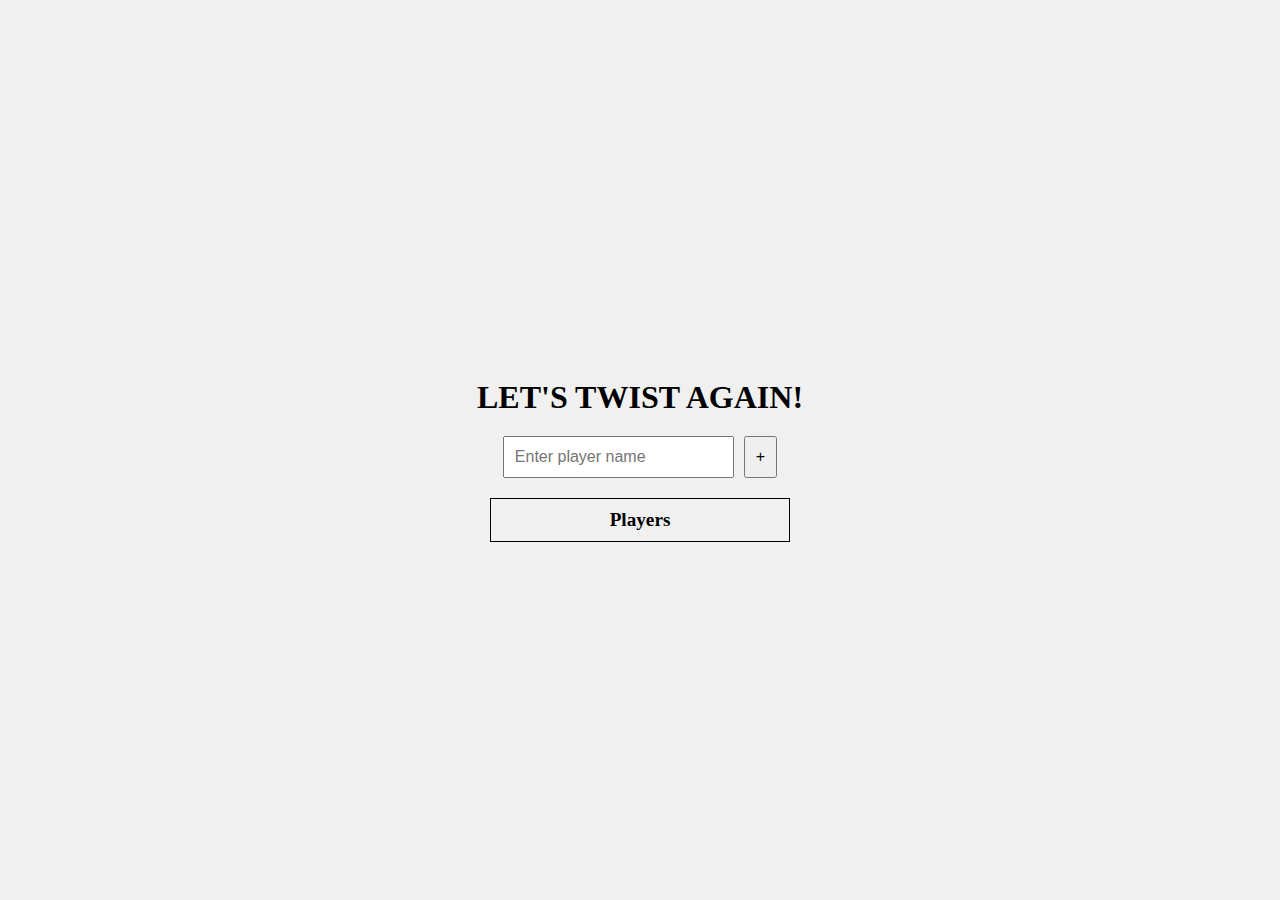
==== index.html @ 32472772 "Update index.html" ====
<!DOCTYPE html>
<html lang="en">
<head>
    <meta charset="UTF-8">
    <meta name="viewport" content="width=device-width, initial-scale=1.0">
    <title>LET'S TWIST AGAIN!</title>
    <style>
        body {
            display: flex;
            flex-direction: column;
            align-items: center;
            justify-content: center;
            height: 100vh;
            margin: 0;
            background-color: #f0f0f0;
        }

        h1 {
            font-size: 2rem;
            margin-bottom: 20px;
        }

        form {
            display: flex;
            align-items: center;
        }

        input {
            padding: 10px;
            font-size: 1rem;
            margin-right: 10px;
        }

        button {
            padding: 10px;
            font-size: 1rem;
            cursor: pointer;
        }

        table {
            margin-top: 20px;
            border-collapse: collapse;
            width: 300px;
        }

        th, td {
            border: 1px solid #000;
            padding: 10px;
            text-align: center;
            font-size: 1.2rem;
        }

        #readyButton {
            margin-top: 20px;
            padding: 10px 20px;
            font-size: 1.2rem;
            display: none;
            cursor: pointer;
            background-color: #28a745;
            color: white;
            border: none;
        }
    </style>
</head>
<body>

    <h1>LET'S TWIST AGAIN!</h1>

    <form id="playerForm">
        <input type="text" id="playerName" placeholder="Enter player name" required>
        <button type="submit">+</button>
    </form>

    <table id="playerTable">
        <thead>
            <tr>
                <th>Players</th>
            </tr>
        </thead>
        <tbody></tbody>
    </table>

    <button id="readyButton">READY!</button>

    <script>
        const maxPlayers = 7;
        const minPlayers = 3;
        const colors = ['#FF5733', '#33FF57', '#3357FF', '#FF33A1', '#FFC300', '#FF5733', '#581845'];
        const players = [];

        const form = document.getElementById('playerForm');
        const playerNameInput = document.getElementById('playerName');
        const playerTableBody = document.querySelector('#playerTable tbody');
        const readyButton = document.getElementById('readyButton');

        form.addEventListener('submit', function(e) {
            e.preventDefault();
            const playerName = playerNameInput.value.trim();

            if (playerName && players.length < maxPlayers) {
                const playerColor = colors[players.length];
                players.push({ name: playerName, color: playerColor, points: 0 });
                updatePlayerTable();

                if (players.length >= minPlayers) {
                    readyButton.style.display = 'block';
                }

                playerNameInput.value = '';
            }
        });

        function updatePlayerTable() {
            playerTableBody.innerHTML = '';
            players.forEach((player, index) => {
                const row = document.createElement('tr');
                row.innerHTML = `<td style="background-color: ${player.color}; color: white;">${player.name}</td>`;
                playerTableBody.appendChild(row);
            });
        }

        readyButton.addEventListener('click', function() {
            localStorage.setItem('players', JSON.stringify(players));
            window.location.href = 'game.html'; // Redirect to the game page
        });
    </script>

</body>
</html>
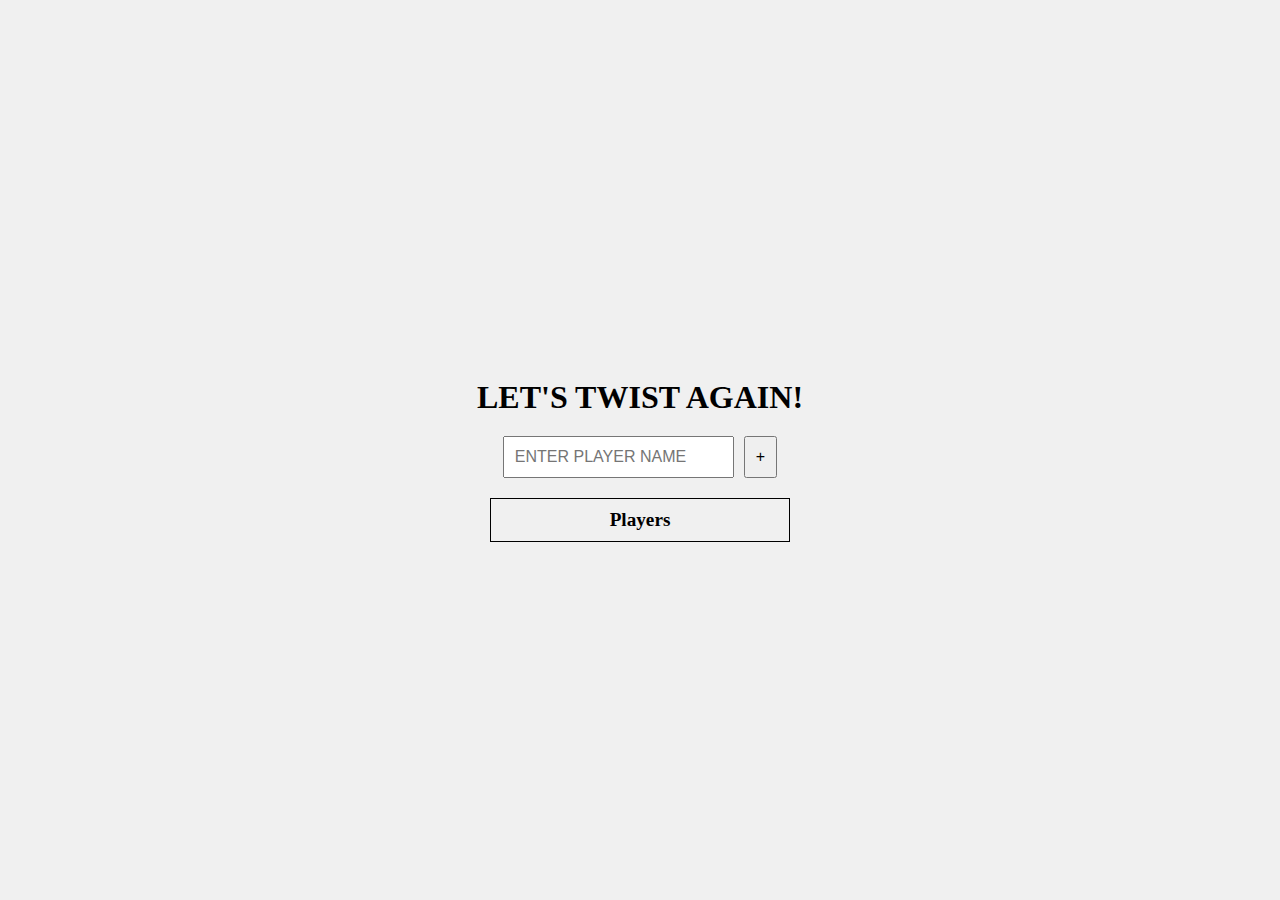
==== commit de13ef9f: "Update index.html" ====
--- a/index.html
+++ b/index.html
@@ -29,6 +29,7 @@
             padding: 10px;
             font-size: 1rem;
             margin-right: 10px;
+            text-transform: uppercase; /* Questa riga forza l'uppercase */
         }
 
         button {
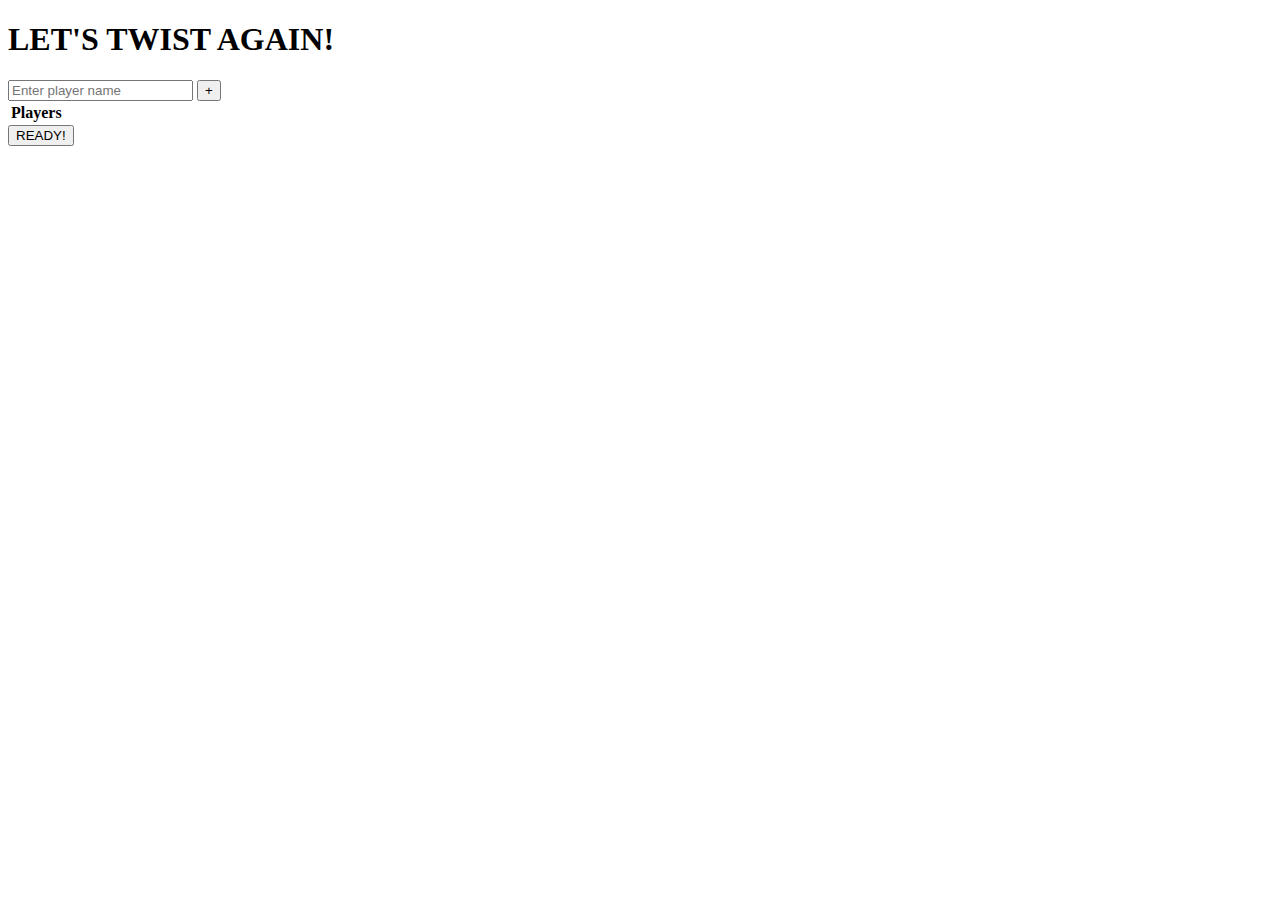
==== commit 962c3425: "Update index.html" ====
--- a/index.html
+++ b/index.html
@@ -4,64 +4,7 @@
     <meta charset="UTF-8">
     <meta name="viewport" content="width=device-width, initial-scale=1.0">
     <title>LET'S TWIST AGAIN!</title>
-    <style>
-        body {
-            display: flex;
-            flex-direction: column;
-            align-items: center;
-            justify-content: center;
-            height: 100vh;
-            margin: 0;
-            background-color: #f0f0f0;
-        }
-
-        h1 {
-            font-size: 2rem;
-            margin-bottom: 20px;
-        }
-
-        form {
-            display: flex;
-            align-items: center;
-        }
-
-        input {
-            padding: 10px;
-            font-size: 1rem;
-            margin-right: 10px;
-            text-transform: uppercase; /* Questa riga forza l'uppercase */
-        }
-
-        button {
-            padding: 10px;
-            font-size: 1rem;
-            cursor: pointer;
-        }
-
-        table {
-            margin-top: 20px;
-            border-collapse: collapse;
-            width: 300px;
-        }
-
-        th, td {
-            border: 1px solid #000;
-            padding: 10px;
-            text-align: center;
-            font-size: 1.2rem;
-        }
-
-        #readyButton {
-            margin-top: 20px;
-            padding: 10px 20px;
-            font-size: 1.2rem;
-            display: none;
-            cursor: pointer;
-            background-color: #28a745;
-            color: white;
-            border: none;
-        }
-    </style>
+    <link rel="stylesheet" href="letsTwistAgain.css">
 </head>
 <body>
 
@@ -86,7 +29,7 @@
     <script>
         const maxPlayers = 7;
         const minPlayers = 3;
-        const colors = ['#FF5733', '#33FF57', '#3357FF', '#FF33A1', '#FFC300', '#FF5733', '#581845'];
+        const colors = ['#FF5733', '#33FF57', '#3357FF', '#FF33A1', '#FFC300', '#cba39d', '#581845'];
         const players = [];
 
         const form = document.getElementById('playerForm');
@@ -100,7 +43,7 @@
 
             if (playerName && players.length < maxPlayers) {
                 const playerColor = colors[players.length];
-                players.push({ name: playerName, color: playerColor, points: 0 });
+                players.push({ name: playerName.toUpperCase(), color: playerColor, points: 0 });
                 updatePlayerTable();
 
                 if (players.length >= minPlayers) {
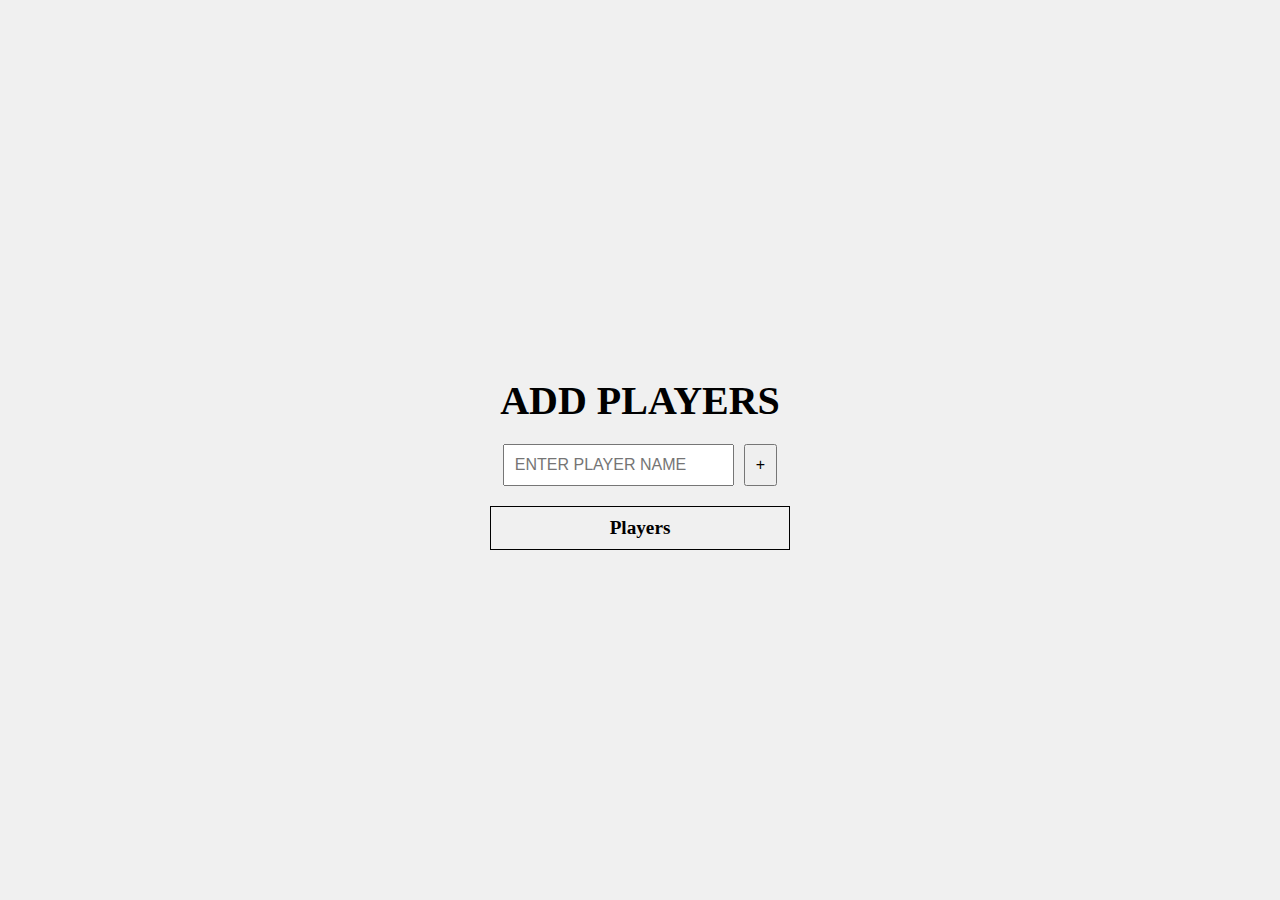
==== commit f6deb1fd: "Update index.html" ====
--- a/index.html
+++ b/index.html
@@ -5,13 +5,14 @@
     <meta name="viewport" content="width=device-width, initial-scale=1.0">
     <title>LET'S TWIST AGAIN!</title>
     <link rel="stylesheet" href="letsTwistAgain.css">
+
 </head>
 <body>
 
-    <h1>LET'S TWIST AGAIN!</h1>
+    <h1>ADD PLAYERS</h1>
 
     <form id="playerForm">
-        <input type="text" id="playerName" placeholder="Enter player name" required>
+        <input type="text" id="playerName" placeholder="Enter player name" required style="text-transform: uppercase;">
         <button type="submit">+</button>
     </form>
 
@@ -24,7 +25,7 @@
         <tbody></tbody>
     </table>
 
-    <button id="readyButton">READY!</button>
+    <button id="readyButton" disabled>READY!</button> <!-- Disabled until there are enough players -->
 
     <script>
         const maxPlayers = 7;
@@ -39,15 +40,18 @@
 
         form.addEventListener('submit', function(e) {
             e.preventDefault();
-            const playerName = playerNameInput.value.trim();
+            const playerName = playerNameInput.value.trim().toUpperCase(); // Convert to uppercase directly
 
-            if (playerName && players.length < maxPlayers) {
+            // Verifica se il nome è già presente nella lista
+            if (playerName && players.length < maxPlayers && !players.some(p => p.name === playerName)) {
                 const playerColor = colors[players.length];
-                players.push({ name: playerName.toUpperCase(), color: playerColor, points: 0 });
+                players.push({ name: playerName, color: playerColor, points: 0 });
                 updatePlayerTable();
 
+                // Abilito il bottone "READY!" se ci sono abbastanza giocatori
                 if (players.length >= minPlayers) {
                     readyButton.style.display = 'block';
+                    readyButton.disabled = false; // Abilita il bottone
                 }
 
                 playerNameInput.value = '';
@@ -56,7 +60,7 @@
 
         function updatePlayerTable() {
             playerTableBody.innerHTML = '';
-            players.forEach((player, index) => {
+            players.forEach((player) => {
                 const row = document.createElement('tr');
                 row.innerHTML = `<td style="background-color: ${player.color}; color: white;">${player.name}</td>`;
                 playerTableBody.appendChild(row);
--- a/letsTwistAgain.css
+++ b/letsTwistAgain.css
@@ -0,0 +1,176 @@
+/* Stili comuni per entrambe le pagine */
+body {
+    display: flex;
+    flex-direction: column;
+    justify-content: center; /* Centratura verticale */
+    align-items: center; /* Centratura orizzontale */
+    height: 100vh;
+    margin: 0;
+    background-color: #f0f0f0;
+    text-align: center;
+}
+
+/* Stili per i titoli */
+h1, #turnMessage {
+    font-size: 2.5rem;
+    margin-bottom: 20px;
+}
+
+@media (max-width: 768px) {
+    h1, #turnMessage {
+        font-size: 2rem;
+    }
+}
+
+/* Stili per il form in index.html */
+form {
+    display: flex;
+    align-items: center;
+}
+
+input {
+    padding: 10px;
+    font-size: 1rem;
+    margin-right: 10px;
+    text-transform: uppercase;
+}
+
+/* Stili per i bottoni */
+button, .button {
+    padding: 10px;
+    font-size: 1rem;
+    cursor: pointer;
+    display: block; /* Per garantire che i bottoni siano centrati */
+}
+
+@media (max-width: 768px) {
+    button, .button {
+        font-size: 1.2rem;
+        padding: 5px 15px;
+    }
+}
+
+#readyButton {
+    margin-top: 20px;
+    padding: 10px 20px;
+    font-size: 1.2rem;
+    display: none;
+    cursor: pointer;
+    background-color: #28a745;
+    color: white;
+    border: none;
+}
+
+/* Tabella */
+table {
+    margin-top: 20px;
+    margin-left: auto;
+    margin-right: auto;
+    border-collapse: collapse;
+    width: 300px;
+}
+
+@media (max-width: 768px) {
+    table {
+        width: 100%;
+    }
+}
+
+th, td {
+    border: 1px solid black;
+    padding: 10px;
+    text-align: center;
+    font-size: 1.2rem;
+}
+
+th:first-child {
+    width: 10%;
+}
+
+.points-buttons {
+    display: flex;
+    justify-content: center;
+    gap: 10px;
+}
+
+/* Specifico per game.html */
+.button-container {
+    position: relative;
+    width: 150px;
+    height: 50px;
+}
+
+.button {
+    position: absolute;
+    width: 100%;
+    height: 100%;
+    margin: 10px;
+    border: none;
+    border-radius: 5px;
+}
+
+#startButton {
+    background-color: red;
+    color: white;
+}
+
+#nextButton {
+    background-color: green;
+    color: white;
+    display: none;
+}
+
+#countdown-container {
+    min-height: 100px; /* Aggiungi spazio sufficiente per il countdown */
+    display: flex;
+    justify-content: center;
+    align-items: center;
+}
+
+#countdown {
+    font-size: 5rem;
+    color: black;
+    display: none; 
+    text-align: center;
+}
+
+@media (max-width: 768px) {
+    #countdown {
+        font-size: 5rem;
+    }
+}
+
+#twistGif {
+    display: block;
+    margin: 0 auto;
+    width: 250px;
+}
+
+#twistAgainText {
+    display: block;
+    font-size: 3rem;
+    color: red;
+    text-align: center;
+    margin-top: 10px; 
+}
+
+@media (max-width: 768px) {
+    #twistGif {
+        width: 250px;
+    }
+}
+
+
+@media (max-width: 768px) {
+    #twistAgainText {
+        font-size: 3rem;
+    }
+}
+
+#scoreboard {
+    margin-top: 20px;
+    width: 60%;
+    display: flex; 
+    justify-content: center; 
+    align-items: center;
+}
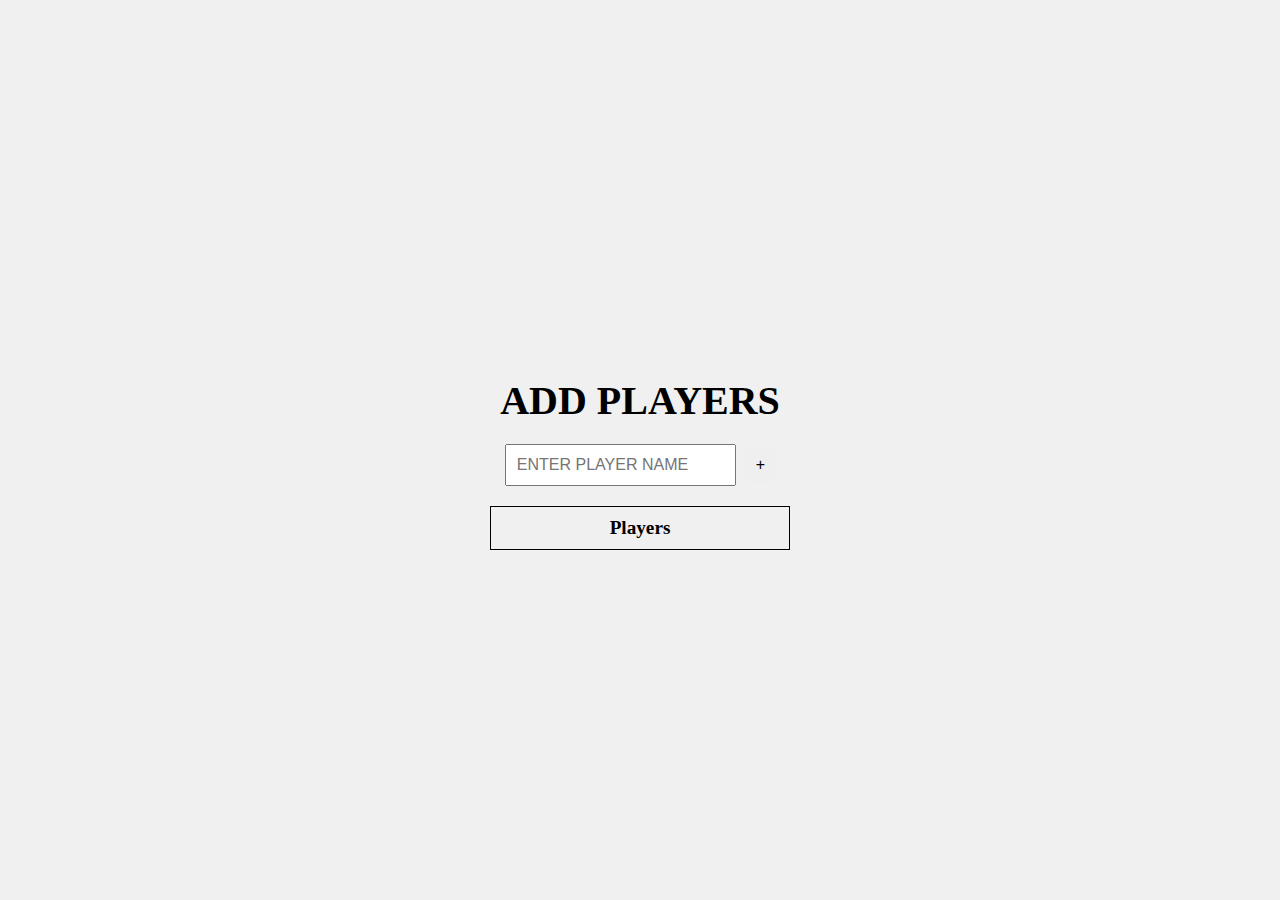
==== commit 03d18a76: "Update index.html" ====
--- a/index.html
+++ b/index.html
@@ -25,7 +25,7 @@
         <tbody></tbody>
     </table>
 
-    <button id="readyButton" disabled>READY!</button> <!-- Disabled until there are enough players -->
+    <button id="readyButton" disabled>READY!</button>
 
     <script>
         const maxPlayers = 7;
@@ -40,20 +40,15 @@
 
         form.addEventListener('submit', function(e) {
             e.preventDefault();
-            const playerName = playerNameInput.value.trim().toUpperCase(); // Convert to uppercase directly
+            const playerName = playerNameInput.value.trim().toUpperCase();
 
-            // Verifica se il nome è già presente nella lista
             if (playerName && players.length < maxPlayers && !players.some(p => p.name === playerName)) {
                 const playerColor = colors[players.length];
                 players.push({ name: playerName, color: playerColor, points: 0 });
                 updatePlayerTable();
-
-                // Abilito il bottone "READY!" se ci sono abbastanza giocatori
                 if (players.length >= minPlayers) {
                     readyButton.style.display = 'block';
-                    readyButton.disabled = false; // Abilita il bottone
                 }
-
                 playerNameInput.value = '';
             }
         });
@@ -69,7 +64,7 @@
 
         readyButton.addEventListener('click', function() {
             localStorage.setItem('players', JSON.stringify(players));
-            window.location.href = 'game.html'; // Redirect to the game page
+            window.location.href = 'game.html'; 
         });
     </script>
 
--- a/letsTwistAgain.css
+++ b/letsTwistAgain.css
@@ -1,16 +1,14 @@
-/* Stili comuni per entrambe le pagine */
 body {
     display: flex;
     flex-direction: column;
-    justify-content: center; /* Centratura verticale */
-    align-items: center; /* Centratura orizzontale */
+    justify-content: center;
+    align-items: center;
     height: 100vh;
     margin: 0;
     background-color: #f0f0f0;
     text-align: center;
 }
 
-/* Stili per i titoli */
 h1, #turnMessage {
     font-size: 2.5rem;
     margin-bottom: 20px;
@@ -22,7 +20,6 @@
     }
 }
 
-/* Stili per il form in index.html */
 form {
     display: flex;
     align-items: center;
@@ -35,12 +32,13 @@
     text-transform: uppercase;
 }
 
-/* Stili per i bottoni */
 button, .button {
     padding: 10px;
     font-size: 1rem;
     cursor: pointer;
-    display: block; /* Per garantire che i bottoni siano centrati */
+    display: block;
+    border: none;
+    border-radius: 5px;
 }
 
 @media (max-width: 768px) {
@@ -50,18 +48,6 @@
     }
 }
 
-#readyButton {
-    margin-top: 20px;
-    padding: 10px 20px;
-    font-size: 1.2rem;
-    display: none;
-    cursor: pointer;
-    background-color: #28a745;
-    color: white;
-    border: none;
-}
-
-/* Tabella */
 table {
     margin-top: 20px;
     margin-left: auto;
@@ -93,7 +79,6 @@
     gap: 10px;
 }
 
-/* Specifico per game.html */
 .button-container {
     position: relative;
     width: 150px;
@@ -104,9 +89,6 @@
     position: absolute;
     width: 100%;
     height: 100%;
-    margin: 10px;
-    border: none;
-    border-radius: 5px;
 }
 
 #startButton {
@@ -120,8 +102,14 @@
     display: none;
 }
 
+#readyButton {
+    background-color: green;
+    color: white;
+    display: none;
+}
+
 #countdown-container {
-    min-height: 100px; /* Aggiungi spazio sufficiente per il countdown */
+    min-height: 80px;
     display: flex;
     justify-content: center;
     align-items: center;
@@ -130,47 +118,31 @@
 #countdown {
     font-size: 5rem;
     color: black;
-    display: none; 
+    display: none;
     text-align: center;
 }
 
-@media (max-width: 768px) {
-    #countdown {
-        font-size: 5rem;
-    }
-}
 
 #twistGif {
-    display: block;
-    margin: 0 auto;
     width: 250px;
-}
-
-#twistAgainText {
-    display: block;
-    font-size: 3rem;
-    color: red;
-    text-align: center;
-    margin-top: 10px; 
-}
-
-@media (max-width: 768px) {
-    #twistGif {
-        width: 250px;
-    }
+    transform: translateY(-50px);
 }
 
 
 @media (max-width: 768px) {
-    #twistAgainText {
+    #twistGif {
+        width: 200px;
+    }
+
+    #countdown {
         font-size: 3rem;
     }
 }
 
 #scoreboard {
-    margin-top: 20px;
+    margin-top: 10px;
     width: 60%;
-    display: flex; 
-    justify-content: center; 
+    display: flex;
+    justify-content: center;
     align-items: center;
 }
